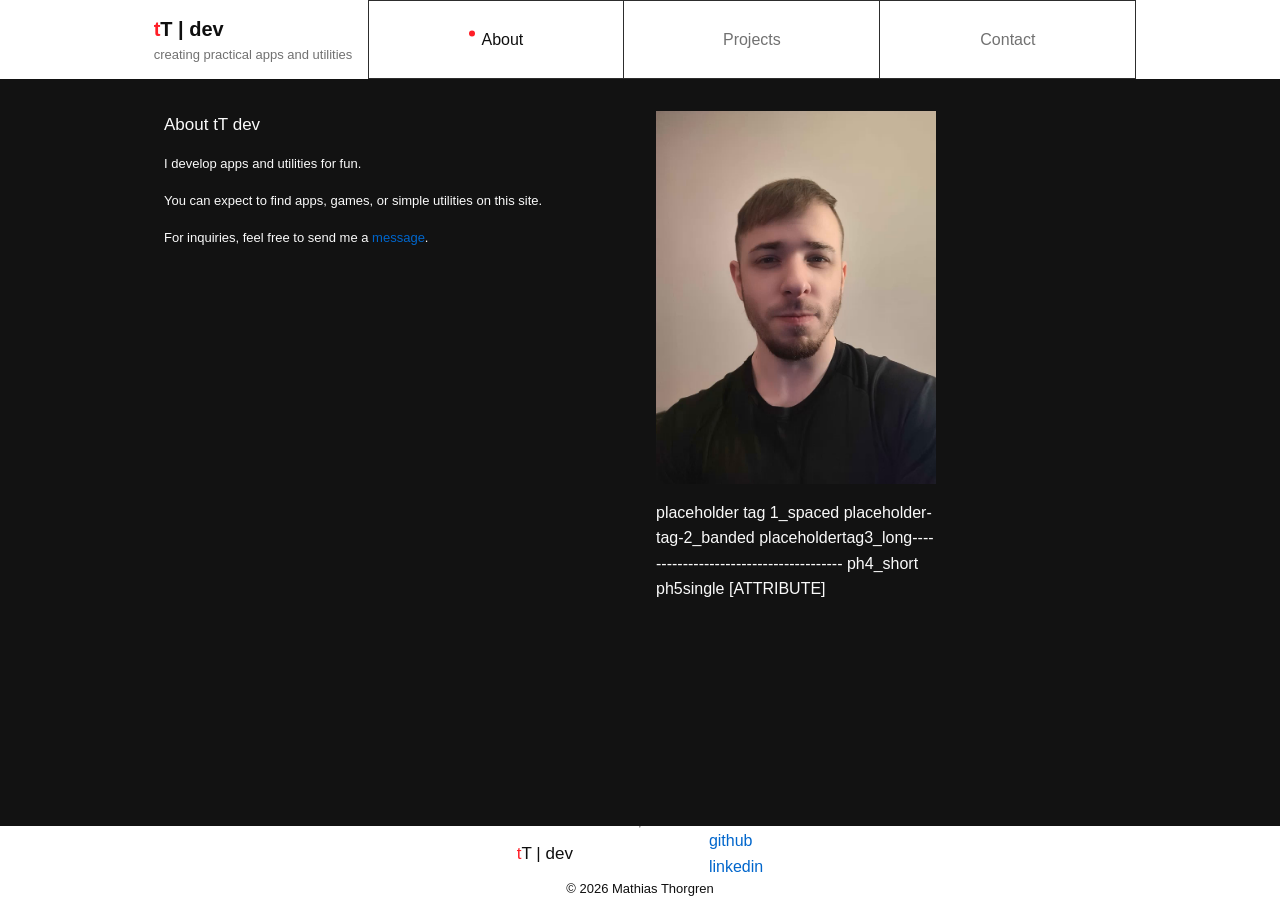
==== docs/index.html @ 99cac37f "Updated html files to apply javascript file" ====
<!DOCTYPE html>
<html lang="en">
        
    <head>
        <meta charset="UTF-8">
        <meta name="viewport" content="width=device-width, initial-scale=1.0">
        <link rel="stylesheet" href="css/style.css">
        <title>tT | dev - About</title>
        <script src="js/main.js" defer></script>
    </head>

    <body>
        <header>
            <div class="banner">
                <h1 id="logo">tT | dev</h1>
                <p>creating practical apps and utilities</p>
            </div>
            <nav>
                <ul>
                    <li><a href="index.html" class="active">About</a></li>
                    <li><a href="projects.html">Projects</a></li>
                    <li><a href="contact.html">Contact</a></li>
                </ul>
            </nav> 
        </header> 

        <main>
            <section id="about" class="about-section">
                <div class="about-text">
                    <h2>About tT dev</h2>
                    <p>I develop apps and utilities for fun.</p>
                    <p>You can expect to find apps, games, or simple utilities on this site.</p>
                    <p>For inquiries, feel free to send me a <a href="contact.html">message</a>.</p>
                </div>
                
                <div class="about-portrait">
                    <img id="portrait" src="images/portrait.png" alt="Photograph of author">
                    
                    <!-- Side-by-side elements under image -->
                    <div class="about-tags">
                        <span>placeholder tag 1_spaced</span>
                        <span>placeholder-tag-2_banded</span>
                        <span>placeholdertag3_long---------------------------------------</span>
                        <span>ph4_short</span>
                        <span>ph5single</span>
                        <span>[ATTRIBUTE]</span>
                    </div>
                </div>
            </section>
            <!--<section id="news">
                Example of future section
            </section>-->
        </main>

        <footer>
            <hr class="footer-banner">
                <div class="footer-links">
                    <h3 id="footer-logo">tT | dev</h3>
                    <ul>
                        <li><a href="https://github.com/mthorgren" target="_blank" rel="noopener noreferrer">github</a></li>
                        <li><a href="https://linkedin.com/in/mthorgren" target="_blank" rel="noopener noreferrer">linkedin</a></li>
                    </ul>
                </div>
                <p>© 2026 Mathias Thorgren</p>
        </footer>

    </body>

</html>
---- docs/css/style.css ----
/* Base variables */
:root {
    /* Theme */
    --bg-dark: #121212;          
    --surface-light: #FFFFFF;   
    --surface-black: #0A0A0A;
    
    --text-dark: #0F0F0F;        /* Black for text on light surfaces */
    --text-muted-dark: #717171;  /* Grey for light surfaces */
    --text-light: #FAFAFA;       /* Off-white for text on dark surfaces */
    --text-muted-light: #A0A0A0; /* Grey for dark surfaces */
    
    --accent-crimson: #FF1E27;
    --link-blue: #0066CC;        /* Blue for links */
    
    --border-light: #E5E5E5;
    --border-dark: #2D2D2D;

    /* Font details */
    --font-heading: 'Space Grotesk', sans-serif;
    --font-body: 'DM Sans', sans-serif;

    --h1-size: 20px;
    --h1-weight: 700;              

    --h2-size: 17px;
    --h2-weight: 500;        
    
    --h3-size: 15px;
    --h3-weight: 500;     

    --nav-size: 16px;
    --nav-weight: 525;          

    --body-size: 13px;
    --body-weight: 400;         
}

/* Globals */
*, *::before, *::after {
    box-sizing: border-box;
    margin: 0;
    padding: 0;
}
/* Base link style behavior */
a, 
a:visited {
    color: var(--link-blue);
    text-decoration: none;
}
a:hover {
    color: var(--accent-crimson);
    cursor: pointer;
}
button:hover {
    cursor: pointer;
}
img {
    max-width: 100%;    
    height: auto;      
    display: block;     
}

/* Apply generic headings/fonts details */
p {
    font-family: var(--font-body);
    font-size: var(--body-size);
    font-weight: var(--body-weight);
}
h1 {
    font-family: var(--font-heading);
    font-size: var(--h1-size);
    font-weight: var(--h1-weight);
}
h2 {
    font-family: var(--font-heading);
    font-size: var(--h2-size);
    font-weight: var(--h2-weight);
}
h3 {
    font-family: var(--font-heading);
    font-size: var(--h3-size);
    font-weight: var(--h3-weight);
}

/* Base structure */

body {
    background-color: var(--bg-dark);
    color: var(--text-light);
    font-family: var(--font-body);
    line-height: 1.6;
    display: flex;
    flex-direction: column;
    min-height: 100vh;
}

main {
    width: 100%;
    max-width: 768px;
    flex: 1;
    margin: 0 auto;
    padding: 2rem 1.5rem;
}

header {
    position: sticky;
    top: 0;
    z-index: 1000;
    width: 100%;
    background-color: var(--surface-light);
    display: flex;
    flex-direction: column;
}


header.scrolled nav a {
    padding: 0.3rem 1rem;   
}

/* specifics */
.banner {
    background-color: var(--surface-light);
    color: var(--text-dark);
    padding-left: 10px;
    margin-top: auto;
    margin-bottom: auto;
}

.banner p {
    color: var(--text-muted-dark);
}

nav {
    width: 100%;
    max-width: 768px;
    background-color: var(--surface-light);
    display: flex;
    align-items: center;
    padding: 0rem;    
}

nav ul {
    justify-content: center;
    align-items: center;
    list-style: none;
    display: grid;
    grid-template-columns: repeat(3, 1fr);          /* Divides nav evenly for 3 items */
    width: 100%;
    height: 100%;
}

nav li {
    font-family: var(--font-body);
    font-size: var(--nav-size);
    font-weight: var(--nav-weight);
}

nav li:first-child {                                /* Manual leftmost border ensures no double-bordering.. */
    border-left: 1px solid var(--border-dark);
}

nav a {
    padding: 1.6rem 1.5rem; 
    display: flex;
    justify-content: center;
    align-items: center;

    border-right: 1px solid var(--border-dark);
    border-top: 1px solid var(--border-dark);
    border-bottom: 1px solid var(--border-dark);

    transition: padding 0.3s ease, font-size 0.3s ease;

    color: var(--text-muted-dark);                      /* departure from base link behavior */
}

nav a:visited {
    color: var(--text-muted-dark);                      /* departure from base link behavior */
}

/* Active navigation link red dot indicator */
nav a.active {
    color: var(--text-dark);
}

nav a:hover {
    color: var(--accent-crimson);
}

nav a.active::before {
    content: "";
    display: inline-block;
    width: 6px;
    height: 6px;
    background-color: var(--accent-crimson); 
    border-radius: 50%;
    margin-right: 6px;
    transform: translateY(-0.35em);                     /* Equates the 'super' position used in project-cards red selection dot */
}

.about-section {
    display: grid;
    grid-template-columns: minmax(0, 1fr) minmax(0, 1fr);
    gap: 2rem;
    align-items: start;
    margin: 0 auto;
}

.about-text {
    display: flex;
    flex-direction: column;
    gap: 1rem;
    width: 100%;
}

.about-portrait {
    display: flex;
    flex-direction: column;
    align-items: center;
    max-width: 280px;
    min-width: 0;
    gap: 1rem;
}

.about-tags {
    width: 100%;
    overflow-wrap: break-word;                          /* Forces long unbroken tags to wrap */
}

#portrait {
    width: 100%;
    max-width: 280px;
    height: auto;
    object-fit: cover;
}

footer {
    width: 100%;
    background-color: var(--surface-light);
    color: var(--text-dark);
    margin-top: auto;
    padding-top: 0.5rem;
    display: flex;
    flex-direction: column;
    align-items: center; 
}

.footer-links {
    display: flex;
    flex-direction: row;
    justify-content: space-between;
    align-items: center;
    width: 100%;
    padding-left: 1rem;
    padding-right: 1rem;
}
.footer-links ul {
    display: flex;
    flex-direction: row;
    gap: 2rem;
    list-style: none;
}

/* Logotype detailing */
#footer-logo {
    font-size: var(--h2-size);
    font-weight: var(--h2-weight);
}

#logo::first-letter, #footer-logo::first-letter {
    color: var(--accent-crimson);

}

/* Fix centered gui to allow reasonable stretching only */
#contact-form, 
.presentation-text, 
.presentation-portrait {
    width: 100%;
    max-width: 768px; 
    margin-left: auto;
    margin-right: auto;
}

#projects-overview {
    margin-bottom: 3rem;
}

#project-previews {
    padding: 1rem;
}

.highlight-media,
.preview-media {
    width: 100%;
    aspect-ratio: 16 / 9;
    object-fit: contain;                    /* change to cover when using non-placeholder */
    border: 1px solid var(--border-dark);
}

/* Highlighted (active red selection dot) */
.preview-card.active h3::before {
    content: "";
    display: inline-block;
    width: 6px;
    height: 6px;
    background-color: var(--accent-crimson); 
    border-radius: 50%;
    margin-right: 6px;
    vertical-align: super;
}

.dropdown-button {
    background: none;
    border: none;
    padding: 0.5rem;
    margin-top: 0.5rem;
}

/* Dropdown arrow Icon*/
.arrow-icon {
    width: 32px;
    height: auto;
    transition: transform 0.3s ease;
    transform: rotate(0deg);                        /* Points down by default */
}

.preview-card {
    align-items: center;    
    text-align: center; 
    display: flex;
    flex-direction: column;
    gap: 0.4rem;       
}

.preview-card .card-description {
    display: none;                                 /* Hidden by default */
}

/* Preview card expanded */
.preview-card.active .card-description {
    display: block;                                 /* Reveals paragraph text */
}

.preview-card.active .arrow-icon {
    transform: rotate(180deg);                      /* Inverts */
}

.preview-card h3 a,
.preview-card h3 a:visited {
    color: inherit;
    text-decoration: none;
}

.preview-card h3 a:hover {
    color: var(--accent-crimson);
}
#contact-form {
    display: flex;
    flex-direction: column;
    gap: 1.25rem;
    border: 1px solid var(--border-dark);
    padding: 2rem;
}

/* Form Labels */
#contact-form label {
    color: #e0e0e0;
    margin-bottom: -0.5rem;
}

/* Textboxes and Textarea */
#contact-form input,
#contact-form textarea {
    background-color: var(--surface-black);
    border: 1px solid var(--border-dark); 
    color: var(--text-light);
    padding: 0.75rem 1rem;
}
#contact-form textarea {
    resize: vertical;
    max-width: 100%;
    min-height: 180px;
    max-height: 400px;
}

/* Selection State Border */
#contact-form input:focus,
#contact-form textarea:focus {
    outline: none;
    border-color: var(--accent-crimson); /* Red accent as selection outline  */
}

.form-buttons {
    display: flex;
    flex-direction: column;
    gap: 0.8rem;
}
/*  Contact buttons styling */
#contact-form button {
    color: var(--text-dark);
    padding: 0.5rem 2rem;
}
#contact-form button:hover {
    color: var(--accent-crimson); 
}

/* Mobile exclusions */
#overview-highlight {
    display: none;
}


/* Media queries */
@media (min-width: 768px) {
    main {
        max-width: 1000px;
    }
    header {
        position: unset;
        display: flex;
        flex-direction: row;
        justify-content: center; 
        gap: 1rem;
        
    }
    footer {
        padding-top: unset;
    }
    .footer-links {
        gap: 8.5rem;
        width: unset;
        justify-content: unset;
        padding-left: unset;
        padding-right: unset;
    }
    .footer-links ul {
        display: unset;
        flex-direction: unset;
        gap: unset;
    }

    /* Override mobile exclusions */
    #overview-highlight {
        display: unset;
    }

    #projects-overview {
        display: flex;
        flex-direction: row;
        justify-content: space-between;
        gap: 2rem;
        align-items: flex-start;
    }

    .overview-text {
        flex: 1;
        max-width: 450px; /* Forces text to wrap earlier */
    }
    #overview-highlight {
        display: flex; /* Overrides mobile display: none */
        flex-direction: column;
        align-items: center;
        text-align: center; 
        flex: 1;
        max-width: 450px;
    }
    #project-previews {
        display: grid;
        grid-template-columns: repeat(3, minmax(320px, 1fr));
        justify-content: center;
        gap: 1rem;
    }
    .form-buttons {
            flex-direction: row;
            justify-content: space-between;
        }
}
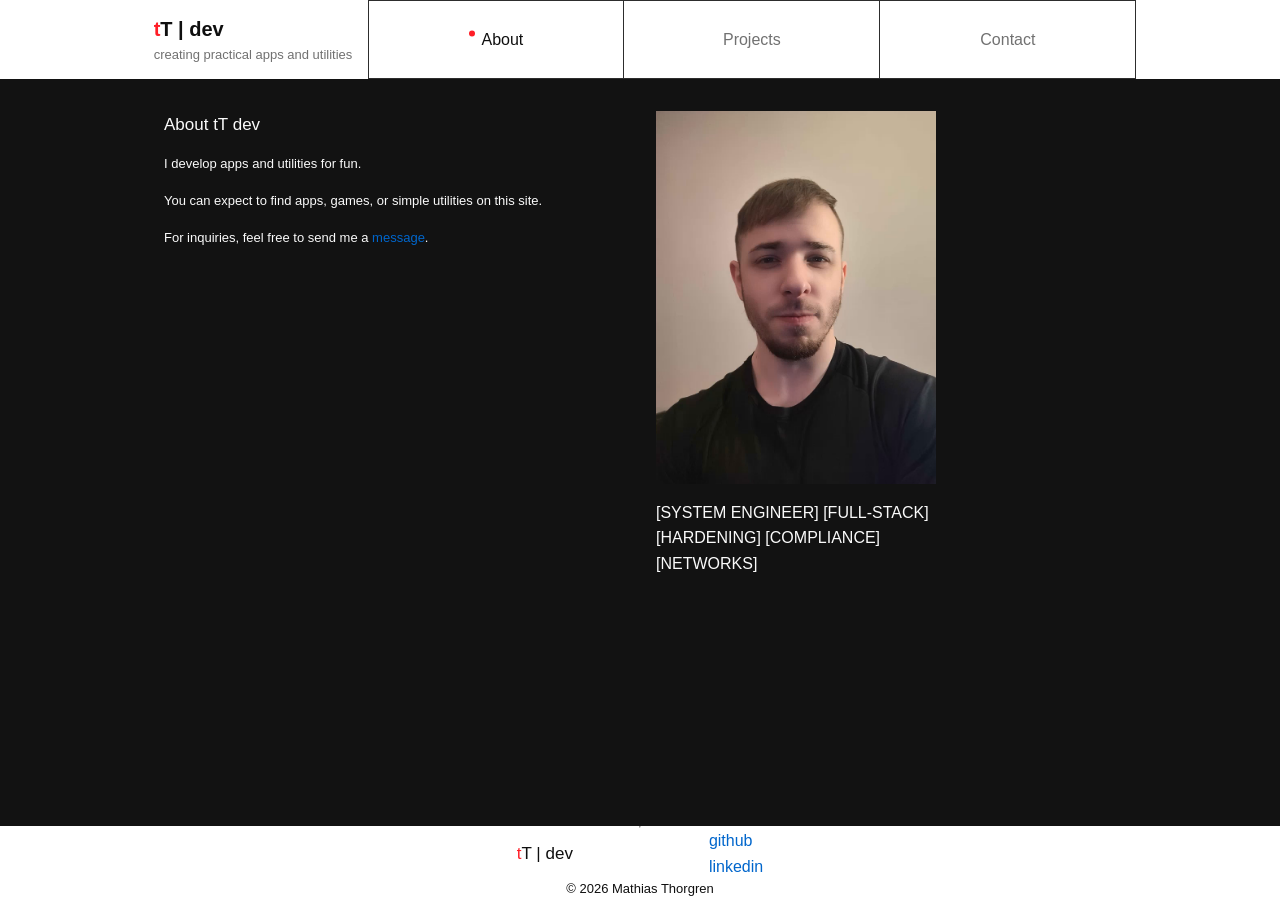
==== commit 4c6ad359: "Updated text contents for the website" ====
--- a/docs/index.html
+++ b/docs/index.html
@@ -36,20 +36,16 @@
                 <div class="about-portrait">
                     <img id="portrait" src="images/portrait.png" alt="Photograph of author">
                     
-                    <!-- Side-by-side elements under image -->
-                    <div class="about-tags">
-                        <span>placeholder tag 1_spaced</span>
-                        <span>placeholder-tag-2_banded</span>
-                        <span>placeholdertag3_long---------------------------------------</span>
-                        <span>ph4_short</span>
-                        <span>ph5single</span>
-                        <span>[ATTRIBUTE]</span>
+                    <!-- Descriptive tags/keywords vertically aligned with portrait -->
+                    <div class="about-tags" aria-label="Descriptive keywords">
+                        <span>[SYSTEM ENGINEER]</span>
+                        <span>[FULL-STACK]</span>
+                        <span>[HARDENING]</span>
+                        <span>[COMPLIANCE]</span>
+                        <span>[NETWORKS]</span>
                     </div>
                 </div>
             </section>
-            <!--<section id="news">
-                Example of future section
-            </section>-->
         </main>
 
         <footer>
--- a/docs/css/style.css
+++ b/docs/css/style.css
@@ -36,7 +36,7 @@
     --body-weight: 400;         
 }
 
-/* Globals */
+/* Global reset for assuring box model sizing */
 *, *::before, *::after {
     box-sizing: border-box;
     margin: 0;
@@ -113,18 +113,19 @@
     flex-direction: column;
 }
 
-
+/* Shrunk header state when scrolled */
 header.scrolled nav a {
     padding: 0.3rem 1rem;   
 }
 
-/* specifics */
+
 .banner {
     background-color: var(--surface-light);
     color: var(--text-dark);
     padding-left: 10px;
     margin-top: auto;
     margin-bottom: auto;
+    transition: max-height 0.3s ease, opacity 0.3s ease, padding 0.3s ease;
 }
 
 .banner p {
@@ -326,12 +327,17 @@
     transform: rotate(0deg);                        /* Points down by default */
 }
 
-.preview-card {
+.preview-card,
+.works-card {
     align-items: center;    
     text-align: center; 
     display: flex;
     flex-direction: column;
     gap: 0.4rem;       
+}
+.works-card p {
+    text-align: left;
+    white-space: pre-line;
 }
 
 .preview-card .card-description {
@@ -344,18 +350,32 @@
 }
 
 .preview-card.active .arrow-icon {
-    transform: rotate(180deg);                      /* Inverts */
+    transform: rotate(180deg);                      /* Inverts when active */
 }
 
 .preview-card h3 a,
 .preview-card h3 a:visited {
     color: inherit;
-    text-decoration: none;
+    text-decoration: underline;
 }
 
 .preview-card h3 a:hover {
     color: var(--accent-crimson);
 }
+
+/* Container for embedded elements */
+.embed-wrapper {
+    position: relative;
+    width: 100%;
+    aspect-ratio: 16 / 9;
+}
+
+/* Force the iframe to fill the container */
+.embed-wrapper iframe {
+    width: 100%;
+    height: 100%;
+}
+
 #contact-form {
     display: flex;
     flex-direction: column;
@@ -406,13 +426,25 @@
     color: var(--accent-crimson); 
 }
 
+
+#errorlist {
+    text-align: left;
+    list-style-type: none;
+    color: red;      
+    padding: 0.5rem 0;
+}
+#errorlist:empty {
+    margin: 0;
+    padding: 0;
+}
+
 /* Mobile exclusions */
 #overview-highlight {
     display: none;
 }
 
 
-/* Media queries */
+/* Media queries to optimize styles for tablet and desktop screen sizes (768px and up) */
 @media (min-width: 768px) {
     main {
         max-width: 1000px;
@@ -441,11 +473,12 @@
         gap: unset;
     }
 
-    /* Override mobile exclusions */
+    /* Override mobile exclusion of overview */
     #overview-highlight {
         display: unset;
     }
 
+    /* Projects overview is exlusive for desktop */
     #projects-overview {
         display: flex;
         flex-direction: row;
@@ -453,7 +486,6 @@
         gap: 2rem;
         align-items: flex-start;
     }
-
     .overview-text {
         flex: 1;
         max-width: 450px; /* Forces text to wrap earlier */
@@ -472,6 +504,7 @@
         justify-content: center;
         gap: 1rem;
     }
+
     .form-buttons {
             flex-direction: row;
             justify-content: space-between;
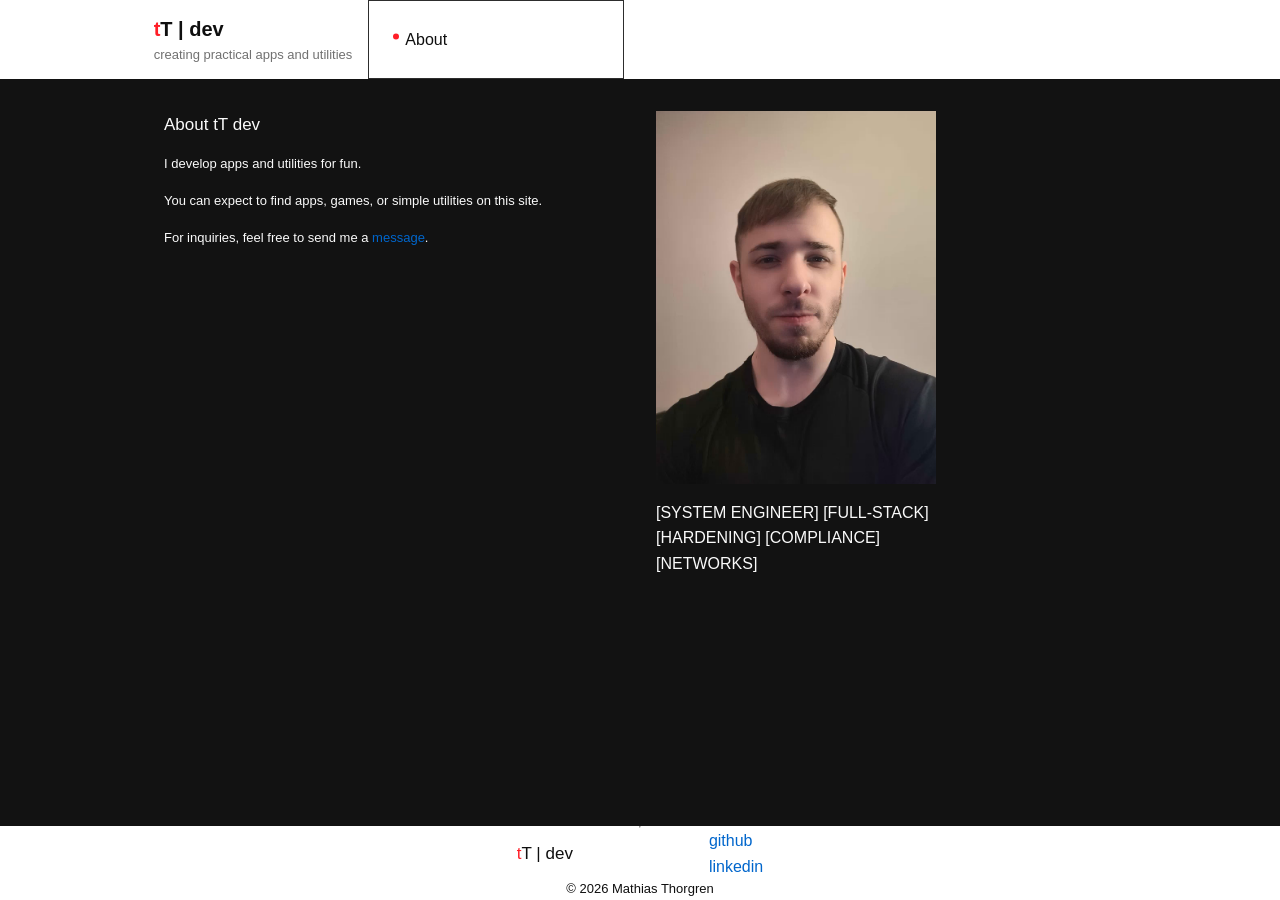
==== commit bfb81292: "Preparing for rehaul of Mobile nav bar: see subcommits for details. Moved all generic styling (mobil" ====
--- a/docs/index.html
+++ b/docs/index.html
@@ -15,13 +15,14 @@
                 <h1 id="logo">tT | dev</h1>
                 <p>creating practical apps and utilities</p>
             </div>
-            <nav>
+            <button class="menu-toggle">☰</button>
+            <nav class="menu">
                 <ul>
                     <li><a href="index.html" class="active">About</a></li>
                     <li><a href="projects.html">Projects</a></li>
                     <li><a href="contact.html">Contact</a></li>
                 </ul>
-            </nav> 
+            </nav>             
         </header> 
 
         <main>
@@ -37,7 +38,7 @@
                     <img id="portrait" src="images/portrait.png" alt="Photograph of author">
                     
                     <!-- Descriptive tags/keywords vertically aligned with portrait -->
-                    <div class="about-tags" aria-label="Descriptive keywords">
+                    <div class="about-tags">
                         <span>[SYSTEM ENGINEER]</span>
                         <span>[FULL-STACK]</span>
                         <span>[HARDENING]</span>
--- a/docs/css/style.css
+++ b/docs/css/style.css
@@ -110,7 +110,8 @@
     width: 100%;
     background-color: var(--surface-light);
     display: flex;
-    flex-direction: column;
+    flex-direction: row;
+    justify-content: space-between;
 }
 
 /* Shrunk header state when scrolled */
@@ -132,6 +133,20 @@
     color: var(--text-muted-dark);
 }
 
+.menu a{
+    display: none;
+    width: 100%;
+}
+
+.menu a.active {
+    display: block;
+    width: 100%;
+}
+
+.menu-toggle {
+    display: block;
+}
+
 nav {
     width: 100%;
     max-width: 768px;
@@ -139,16 +154,6 @@
     display: flex;
     align-items: center;
     padding: 0rem;    
-}
-
-nav ul {
-    justify-content: center;
-    align-items: center;
-    list-style: none;
-    display: grid;
-    grid-template-columns: repeat(3, 1fr);          /* Divides nav evenly for 3 items */
-    width: 100%;
-    height: 100%;
 }
 
 nav li {
@@ -157,27 +162,8 @@
     font-weight: var(--nav-weight);
 }
 
-nav li:first-child {                                /* Manual leftmost border ensures no double-bordering.. */
-    border-left: 1px solid var(--border-dark);
-}
-
-nav a {
-    padding: 1.6rem 1.5rem; 
-    display: flex;
-    justify-content: center;
-    align-items: center;
-
-    border-right: 1px solid var(--border-dark);
-    border-top: 1px solid var(--border-dark);
-    border-bottom: 1px solid var(--border-dark);
-
-    transition: padding 0.3s ease, font-size 0.3s ease;
-
-    color: var(--text-muted-dark);                      /* departure from base link behavior */
-}
-
 nav a:visited {
-    color: var(--text-muted-dark);                      /* departure from base link behavior */
+    color: var(--text-muted-dark);                      /* departure from base link active coloration */
 }
 
 /* Active navigation link red dot indicator */
@@ -455,7 +441,40 @@
         flex-direction: row;
         justify-content: center; 
         gap: 1rem;
-        
+    }
+    .menu-toggle {
+        display: none;
+        width: 100%;
+    }
+    .menu {
+        display: block;
+        width: 100%;
+    }
+    nav li:first-child {                                /* Manual leftmost border ensures no double-bordering.. */
+        border-left: 1px solid var(--border-dark);
+    }
+    nav a {
+        padding: 1.6rem 1.5rem; 
+        display: flex;
+        justify-content: center;
+        align-items: center;
+
+        border-right: 1px solid var(--border-dark);
+        border-top: 1px solid var(--border-dark);
+        border-bottom: 1px solid var(--border-dark);
+
+        transition: padding 0.3s ease, font-size 0.3s ease;
+
+        color: var(--text-muted-dark);                      /* departure from base link coloration */
+    }
+    nav ul {
+        justify-content: center;
+        align-items: center;
+        list-style: none;
+        display: grid;
+        grid-template-columns: repeat(3, 1fr);          /* Divides nav evenly for 3 items */
+        width: 100%;
+        height: 100%;
     }
     footer {
         padding-top: unset;
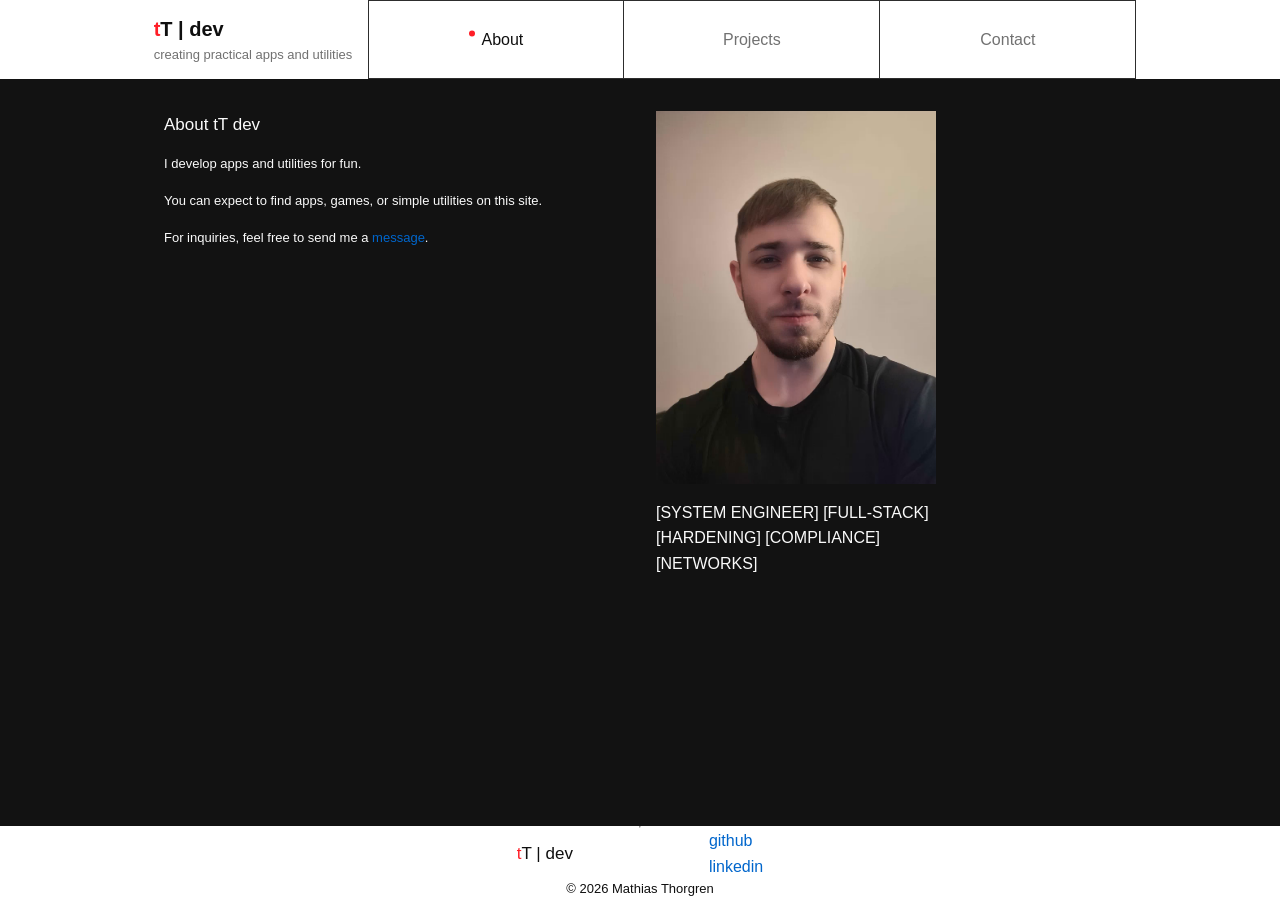
==== commit 5cc77ec1: "Aligned all html pages with the updated nav menu structure inlcuding button" ====
--- a/docs/index.html
+++ b/docs/index.html
@@ -15,14 +15,14 @@
                 <h1 id="logo">tT | dev</h1>
                 <p>creating practical apps and utilities</p>
             </div>
-            <button class="menu-toggle">☰</button>
             <nav class="menu">
                 <ul>
                     <li><a href="index.html" class="active">About</a></li>
                     <li><a href="projects.html">Projects</a></li>
                     <li><a href="contact.html">Contact</a></li>
                 </ul>
-            </nav>             
+            </nav>            
+            <button class="menu-toggle">☰</button> 
         </header> 
 
         <main>
--- a/docs/css/style.css
+++ b/docs/css/style.css
@@ -115,8 +115,17 @@
 }
 
 /* Shrunk header state when scrolled */
-header.scrolled nav a {
-    padding: 0.3rem 1rem;   
+header.scrolled {
+    .menu.open {
+        display: none;
+    }
+    .menu-toggle {
+        padding-top: 0rem;
+        padding-bottom: 0rem;
+    }
+    p {
+        display: none;
+    }
 }
 
 
@@ -131,29 +140,28 @@
 
 .banner p {
     color: var(--text-muted-dark);
-}
-
-.menu a{
+    white-space: nowrap;
+}
+
+.menu {
     display: none;
-    width: 100%;
-}
-
-.menu a.active {
-    display: block;
     width: 100%;
 }
 
 .menu-toggle {
     display: block;
-}
-
+    padding: 1rem;
+}
+
+.menu.open {
+    display:block;
+}
 nav {
     width: 100%;
     max-width: 768px;
     background-color: var(--surface-light);
     display: flex;
     align-items: center;
-    padding: 0rem;    
 }
 
 nav li {
